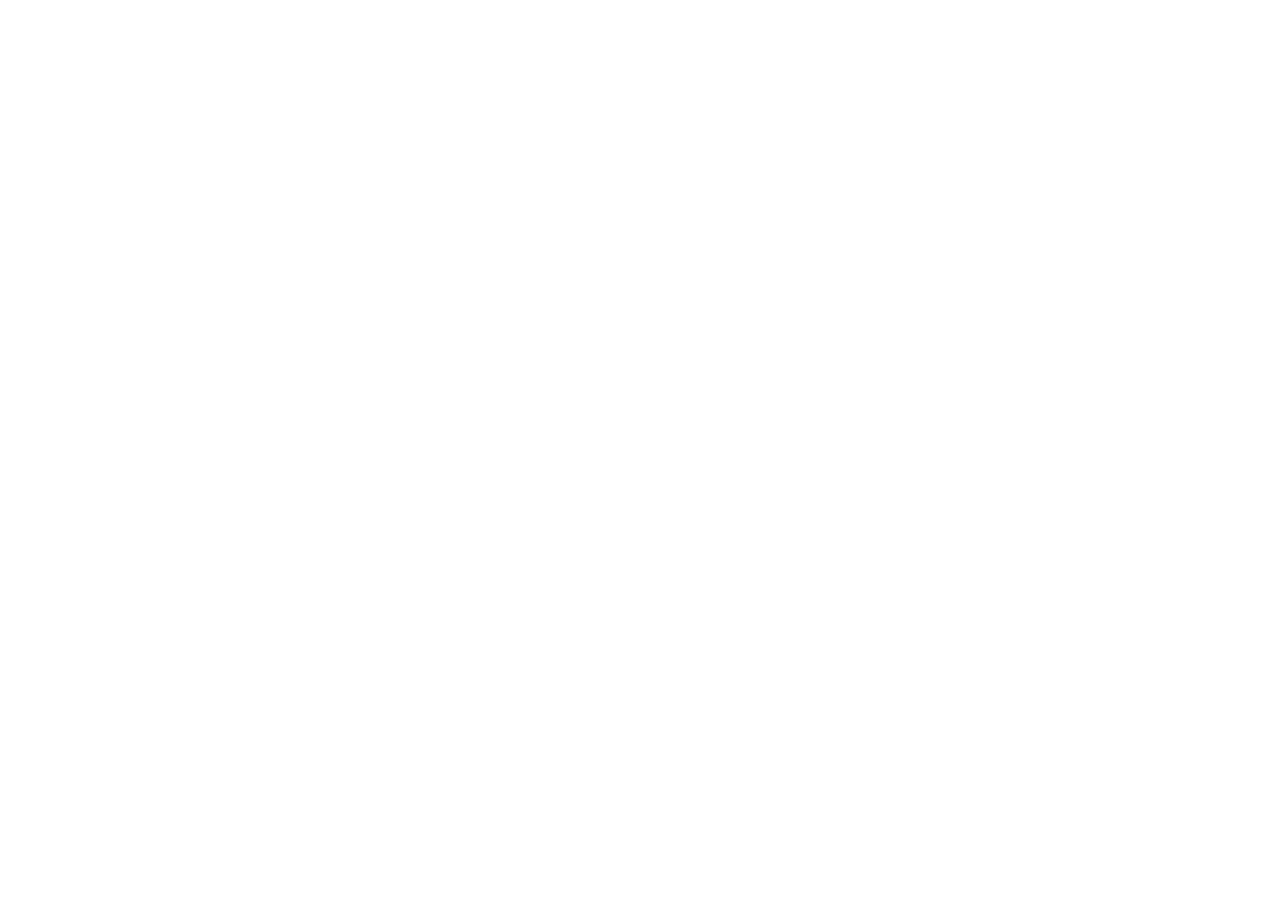
==== module2-solution/index.html @ 75d17ca7 "Initial index.html commit" ====
<!DOCTYPE html>
<html lang="en">

<head>
    <meta charset="UTF-8">
    <meta name="viewport" content="width=device-width, initial-scale=1.0">
    <title>Document</title>
</head>

<body>

</body>

</html>
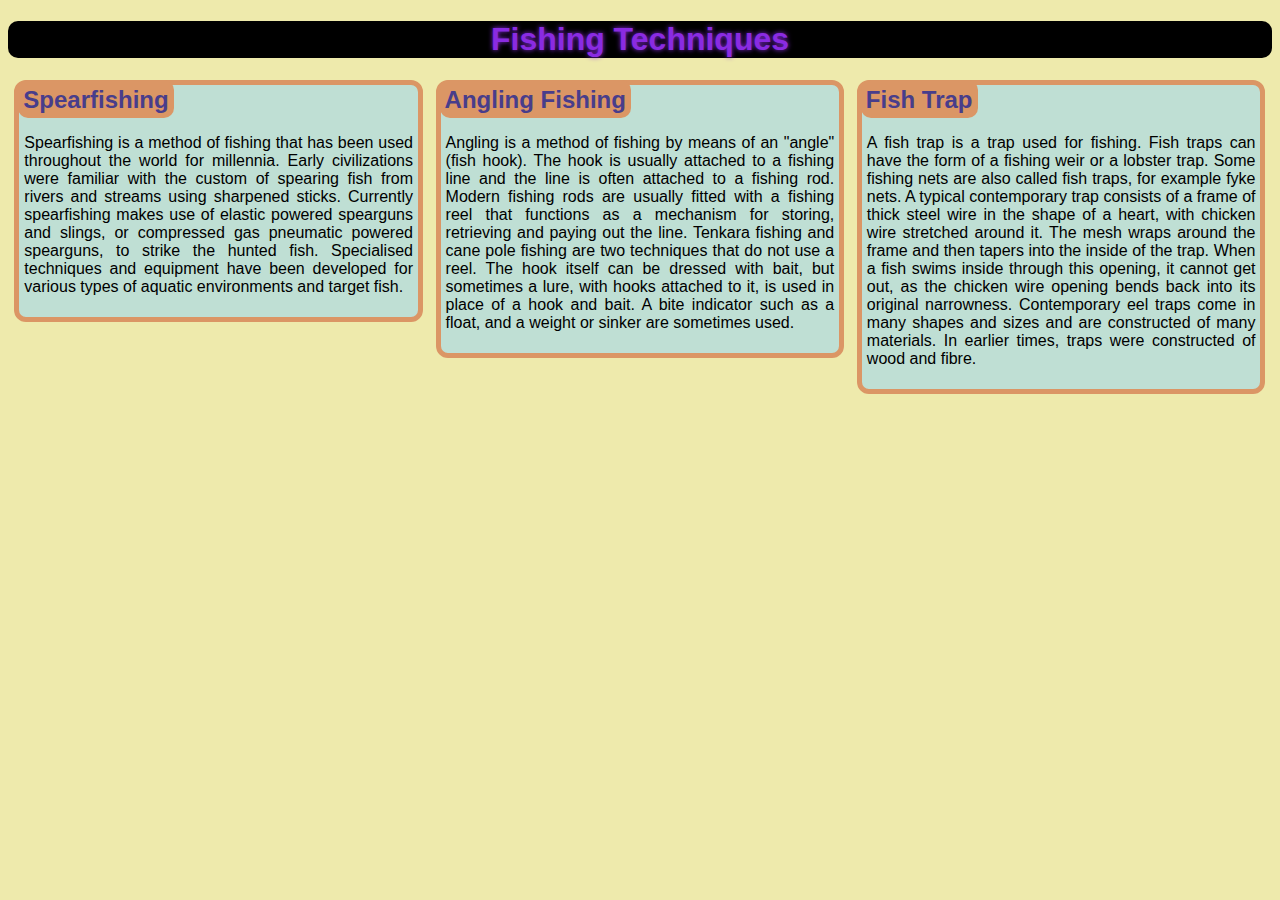
==== commit 708271ba: "finished working on files" ====
--- a/module2-solution/index.html
+++ b/module2-solution/index.html
@@ -5,10 +5,30 @@
     <meta charset="UTF-8">
     <meta name="viewport" content="width=device-width, initial-scale=1.0">
     <title>Document</title>
+    <link rel="stylesheet" href="css/index.css" type="text/css">
 </head>
 
 <body>
-
+    <h1>Fishing Techniques</h1>
+    <div class="row">
+        <section class="col-lg-4 col-md-6 col-sm-12 ">
+            <h2>Spearfishing</h2>
+            <p>Spearfishing is a method of fishing that has been used throughout the world for millennia. Early civilizations were familiar with the custom of spearing fish from rivers and streams using sharpened sticks. Currently spearfishing makes use
+                of elastic powered spearguns and slings, or compressed gas pneumatic powered spearguns, to strike the hunted fish. Specialised techniques and equipment have been developed for various types of aquatic environments and target fish.</p>
+        </section>
+        <section class="col-lg-4 col-md-6 col-sm-12">
+            <h2>Angling Fishing</h2>
+            <p>Angling is a method of fishing by means of an "angle" (fish hook). The hook is usually attached to a fishing line and the line is often attached to a fishing rod. Modern fishing rods are usually fitted with a fishing reel that functions as
+                a mechanism for storing, retrieving and paying out the line. Tenkara fishing and cane pole fishing are two techniques that do not use a reel. The hook itself can be dressed with bait, but sometimes a lure, with hooks attached to it, is
+                used in place of a hook and bait. A bite indicator such as a float, and a weight or sinker are sometimes used.</p>
+        </section>
+        <section class="col-lg-4 col-md-12 col-sm-12">
+            <h2>Fish Trap</h2>
+            <p>A fish trap is a trap used for fishing. Fish traps can have the form of a fishing weir or a lobster trap. Some fishing nets are also called fish traps, for example fyke nets. A typical contemporary trap consists of a frame of thick steel wire
+                in the shape of a heart, with chicken wire stretched around it. The mesh wraps around the frame and then tapers into the inside of the trap. When a fish swims inside through this opening, it cannot get out, as the chicken wire opening
+                bends back into its original narrowness. Contemporary eel traps come in many shapes and sizes and are constructed of many materials. In earlier times, traps were constructed of wood and fibre.</p>
+        </section>
+    </div>
 </body>
 
 </html>--- a/module2-solution/css/index.css
+++ b/module2-solution/css/index.css
@@ -0,0 +1,95 @@
+html {
+    -webkit-box-sizing: border-box;
+    -moz-box-sizing: border-box;
+    box-sizing: border-box;
+}
+
+*,
+*:before,
+*:after {
+    -webkit-box-sizing: inherit;
+    -moz-box-sizing: inherit;
+    box-sizing: inherit;
+}
+
+body {
+    background-color: rgb(238, 234, 172);
+    font-family: sans-serif;
+}
+
+h1 {
+    text-align: center;
+    background-color: black;
+    color: blueviolet;
+    border-radius: 10px;
+    text-shadow: 0px 0px 5px blueviolet;
+}
+
+h2 {
+    display: inline-block;
+    background-color: rgb(219, 150, 101);
+    padding: 6px 5px 4px 5px;
+    border-radius: 10px;
+    color: darkslateblue;
+    text-align: left;
+    margin-left: -6px;
+    margin-right: 3px;
+    margin-top: -10px;
+    margin-bottom: 0px;
+}
+
+section {
+    background-color: rgb(191, 223, 212);
+    padding: 5px;
+    border: 1px dashed black;
+    border-radius: 12px;
+    text-align: justify;
+}
+
+.row {
+    width: 100%;
+    display: inline-block;
+}
+
+@media (min-width: 992px) {
+    .col-lg-4 {
+        float: left;
+        border: 5px solid rgb(219, 150, 101);
+    }
+    .col-lg-4 {
+        width: 32.33%;
+        margin-left: 0.5%;
+        margin-right: 0.5%;
+    }
+}
+
+@media (max-width: 991px) and (min-width: 768px) {
+    .col-md-6,
+    .col-md-12 {
+        border: 5px dashed rgb(219, 150, 101);
+        float: left;
+    }
+    .col-md-6 {
+        width: 49%;
+        margin-left: 0.5%;
+        margin-right: 0.5%;
+    }
+    .col-md-12 {
+        width: 99%;
+        margin-top: 0.5%;
+        margin-left: 0.5%;
+        margin-right: 0.5%;
+    }
+}
+
+@media (max-width: 767px) {
+    .col-sm-12 {
+        border: 5px dotted rgb(219, 150, 101);
+        float: left;
+    }
+    .col-sm-12 {
+        width: 100%;
+        margin-top: 0.5%;
+        margin-bottom: 0.5%;
+    }
+}